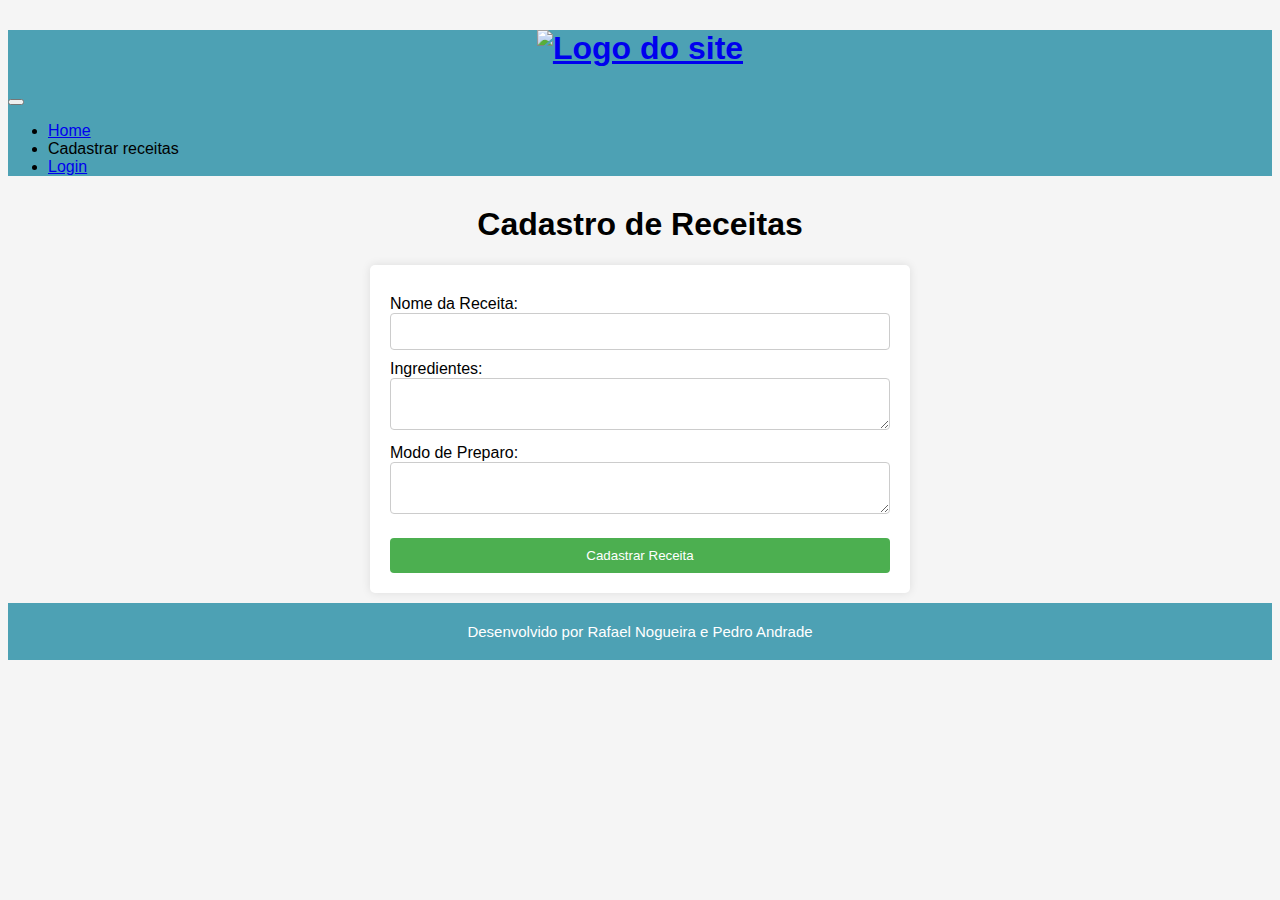
==== cadastro-receitas.html @ 177e979b "Adição de arquivos" ====
<!DOCTYPE html>
<html lang="en">
<head>
    <meta charset="UTF-8">
    <meta name="viewport" content="width=device-width, initial-scale=1.0">
    <link rel="stylesheet" href="styles.css">
    <title>Cadastro de receitas</title>
    <!-- Importação do Bootstrap -->
    <link href="https://cdn.jsdelivr.net/npm/bootstrap@5.3.0-alpha3/dist/css/bootstrap.min.css"
        rel="stylesheet" integrity="sha384-KK94CHFLLe+nY2dmCWGMq91rCGa5gtU4mk92HdvYe+M/SXH301p5ILy+dN9+nJOZ"
        crossorigin="anonymous">
</head>
<body>
    <!-- Barra de navegação -->
    <nav class="navbar navbar-expand-md navbar-light">
    <div class="container-fluid">
      <a class="navbar-brand" href="#">
        <h1 class="m-0"><img class="d-block" src="./img/pizza.png" alt="Logo do site" decoding="async" width="70" height="70"></h1>
      </a>
        <!-- Botão de toggle para dispositivos móveis -->
        <button class="navbar-toggler" type="button" data-bs-toggle="collapse" data-bs-target="#navbarSupportedContent" aria-controls="navbarSupportedContent" aria-expanded="false" aria-label="Toggle navigation">
        <span class="navbar-toggler-icon"></span>
        </button>
        <!-- Itens de navegação -->
        <div class="collapse navbar-collapse" id="navbarSupportedContent">
        <ul class="navbar-nav me-auto mb-2 mb-lg-0">
            <li class="nav-item">
            <a class="nav-link" href="index.html">Home</a>
            </li>
            <li class="nav-item">
            <a class="nav-link">Cadastrar receitas</a>
            </li>
            <li class="nav-item">
            <a class="nav-link" href="#">Login</a>
            </li>
        </ul>
        </div>
      </div>
  </nav>
    <h1>Cadastro de Receitas</h1>
<!-- Formulário de cadastro de receitas -->
  <form class="formulario" id="receitaForm" method="POST" action="#">
    <label class="texto" for="nome">Nome da Receita:</label>
    <input type="text" id="nome" name="nome" required><br>

    <label class="texto" for="ingredientes">Ingredientes:</label>
    <textarea id="ingredientes" name="ingredientes" required></textarea><br>

    <label class="texto" for="modoPreparo">Modo de Preparo:</label>
    <textarea id="modoPreparo" name="modoPreparo" required></textarea><br>

    <input class="cadastrar" type="submit" value="Cadastrar Receita">
  </form>
</body>
<!-- Rodapé-->
<footer class="rodape">
  <p>Desenvolvido por Rafael Nogueira e Pedro Andrade</p>
</footer>
</html>
---- styles.css ----
.rodape {
    color: #ffffff;
    background-color: #4da1b4;
    padding: 5px;
    text-align: center;
    font-size: 15px;
    font-weight: 400;
    margin-top: 10px;
}
.navbar {
    background-color: #4da1b4;
}
body {
  font-family: Arial, sans-serif;
  background-color: #f5f5f5;
}
h1 {
  text-align: center;
  margin-top: 30px;
}
.formulario{
  max-width: 500px;
  margin: 0 auto;
  padding: 20px;
  background-color: #fff;
  border-radius: 5px;
  box-shadow: 0 0 10px rgba(0, 0, 0, 0.1);
}
.texto{
  display: block;
  margin-top: 10px;
}
input[type="text"],
textarea {
  width: 100%;
  padding: 10px;
  border: 1px solid #ccc;
  border-radius: 4px;
  box-sizing: border-box;
}
.cadastrar {
  display: block;
  width: 100%;
  padding: 10px;
  margin-top: 20px;
  background-color: #4caf50;
  color: #fff;
  border: none;
  border-radius: 4px;
  cursor: pointer;
}
.cadastrar:hover {
  background-color: #45a049;
}
.recipe-container {
  border: 1px solid #ccc;
  border-radius: 10px;
  padding: 20px;
  margin-top: 20px;
}
#recipeContainer {
  margin-top: 20px;
}
.recipe-title {
  font-size: 32px;
  font-weight: bold;
  text-align: center;
}
.recipe-container {
  background-color: #fff;
  padding: 20px;
  margin-bottom: 20px;
  box-shadow: 0 2px 4px rgba(0, 0, 0, 0.1);
}
.recipe-container h3 {
  font-size: 24px;
  font-weight: bold;
  margin-bottom: 10px;
}
.recipe-container p {
  font-weight: bold;
  margin-bottom: 5px;
}
.recipe-container ul {
  padding-left: 20px;

}
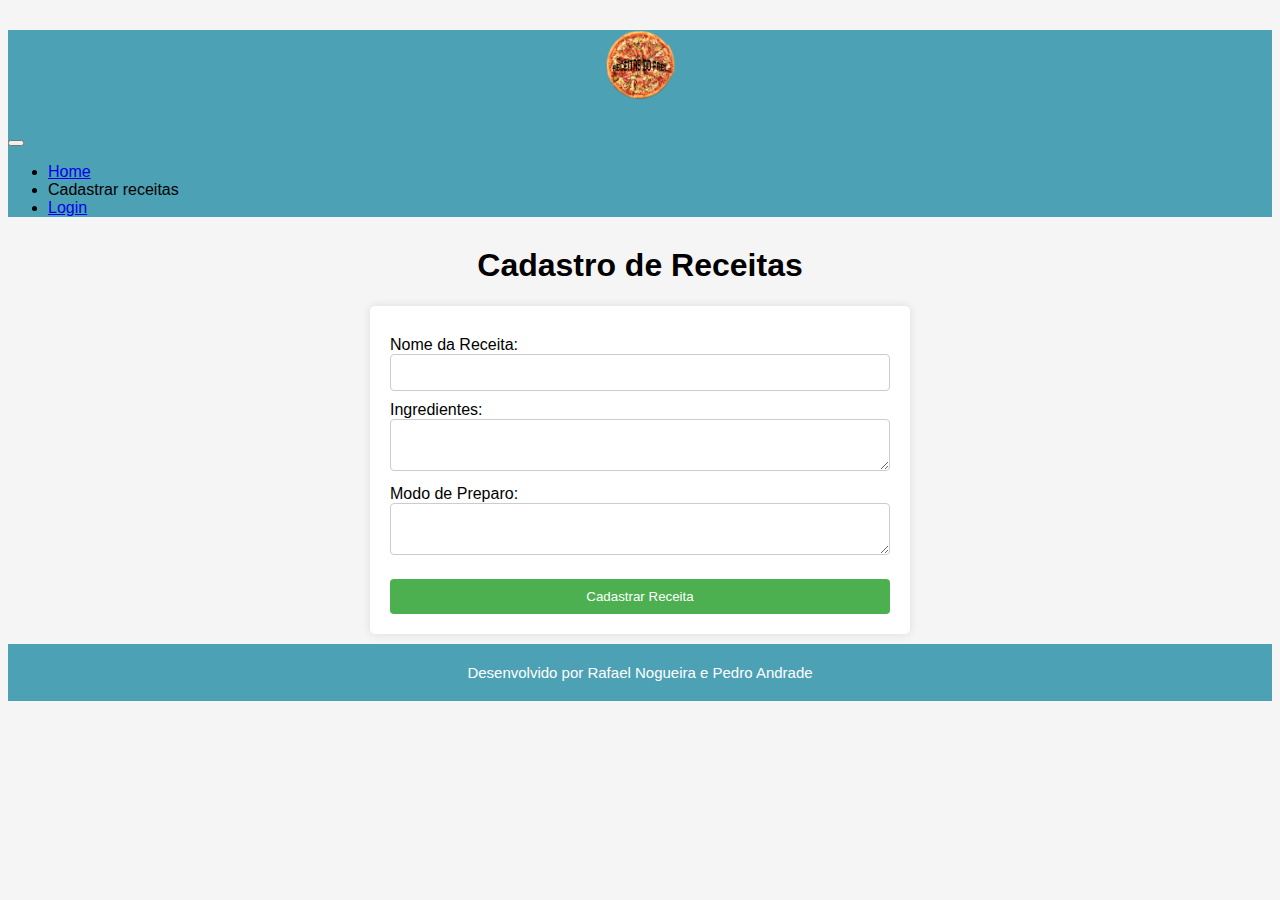
==== commit f89b64ec: "Adição da tela login e o início do uso da linguagem javascript" ====
--- a/cadastro-receitas.html
+++ b/cadastro-receitas.html
@@ -1,44 +1,47 @@
 <!DOCTYPE html>
 <html lang="en">
+
 <head>
-    <meta charset="UTF-8">
-    <meta name="viewport" content="width=device-width, initial-scale=1.0">
-    <link rel="stylesheet" href="styles.css">
-    <title>Cadastro de receitas</title>
-    <!-- Importação do Bootstrap -->
-    <link href="https://cdn.jsdelivr.net/npm/bootstrap@5.3.0-alpha3/dist/css/bootstrap.min.css"
-        rel="stylesheet" integrity="sha384-KK94CHFLLe+nY2dmCWGMq91rCGa5gtU4mk92HdvYe+M/SXH301p5ILy+dN9+nJOZ"
-        crossorigin="anonymous">
+  <meta charset="UTF-8">
+  <meta name="viewport" content="width=device-width, initial-scale=1.0">
+  <link rel="stylesheet" href="styles.css">
+  <title>Cadastro de receitas</title>
+  <!-- Importação do Bootstrap -->
+  <link href="https://cdn.jsdelivr.net/npm/bootstrap@5.3.0-alpha3/dist/css/bootstrap.min.css" rel="stylesheet"
+    integrity="sha384-KK94CHFLLe+nY2dmCWGMq91rCGa5gtU4mk92HdvYe+M/SXH301p5ILy+dN9+nJOZ" crossorigin="anonymous">
 </head>
+
 <body>
-    <!-- Barra de navegação -->
-    <nav class="navbar navbar-expand-md navbar-light">
+  <!-- Barra de navegação -->
+  <nav class="navbar navbar-expand-md navbar-light">
     <div class="container-fluid">
       <a class="navbar-brand" href="#">
-        <h1 class="m-0"><img class="d-block" src="./img/pizza.png" alt="Logo do site" decoding="async" width="70" height="70"></h1>
+        <h1 class="m-0"><img class="d-block" src="./img/pngegg.png" alt="Logo do site" decoding="async" width="70"
+            height="70"></h1>
       </a>
-        <!-- Botão de toggle para dispositivos móveis -->
-        <button class="navbar-toggler" type="button" data-bs-toggle="collapse" data-bs-target="#navbarSupportedContent" aria-controls="navbarSupportedContent" aria-expanded="false" aria-label="Toggle navigation">
+      <!-- Botão de toggle para dispositivos móveis -->
+      <button class="navbar-toggler" type="button" data-bs-toggle="collapse" data-bs-target="#navbarSupportedContent"
+        aria-controls="navbarSupportedContent" aria-expanded="false" aria-label="Toggle navigation">
         <span class="navbar-toggler-icon"></span>
-        </button>
-        <!-- Itens de navegação -->
-        <div class="collapse navbar-collapse" id="navbarSupportedContent">
+      </button>
+      <!-- Itens de navegação -->
+      <div class="collapse navbar-collapse" id="navbarSupportedContent">
         <ul class="navbar-nav me-auto mb-2 mb-lg-0">
-            <li class="nav-item">
+          <li class="nav-item">
             <a class="nav-link" href="index.html">Home</a>
-            </li>
-            <li class="nav-item">
+          </li>
+          <li class="nav-item">
             <a class="nav-link">Cadastrar receitas</a>
-            </li>
-            <li class="nav-item">
+          </li>
+          <li class="nav-item">
             <a class="nav-link" href="#">Login</a>
-            </li>
+          </li>
         </ul>
-        </div>
       </div>
+    </div>
   </nav>
-    <h1>Cadastro de Receitas</h1>
-<!-- Formulário de cadastro de receitas -->
+  <h1>Cadastro de Receitas</h1>
+  <!-- Formulário de cadastro de receitas -->
   <form class="formulario" id="receitaForm" method="POST" action="#">
     <label class="texto" for="nome">Nome da Receita:</label>
     <input type="text" id="nome" name="nome" required><br>
@@ -51,9 +54,15 @@
 
     <input class="cadastrar" type="submit" value="Cadastrar Receita">
   </form>
+  
+<script src="personalizado.js"></script>
 </body>
 <!-- Rodapé-->
 <footer class="rodape">
-  <p>Desenvolvido por Rafael Nogueira e Pedro Andrade</p>
+  <div class="container">
+    <p>Desenvolvido por Rafael Nogueira e Pedro Andrade</p>
+  </div>
 </footer>
+</footer>
+
 </html>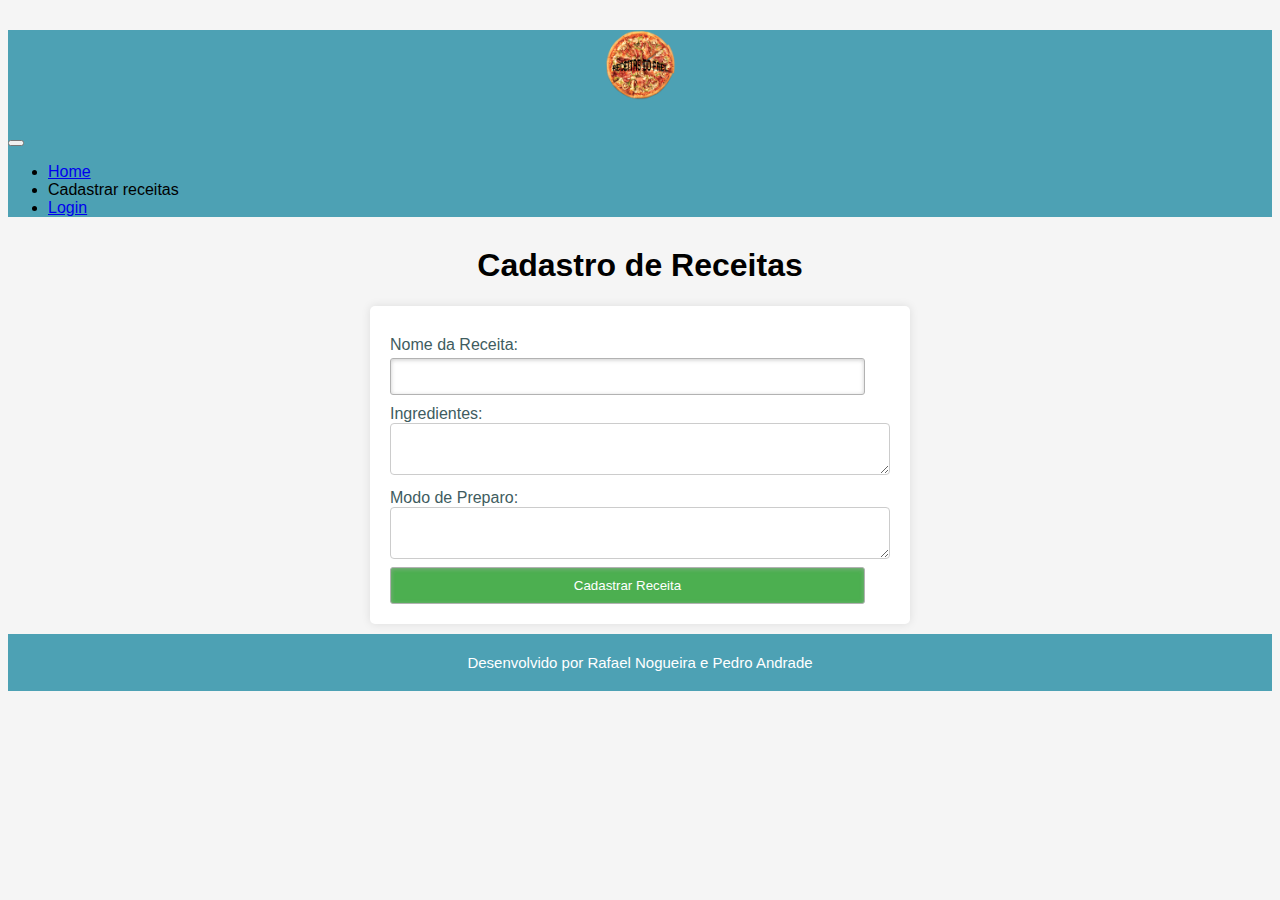
==== commit 7b62c752: "Adições feitas em aula" ====
--- a/cadastro-receitas.html
+++ b/cadastro-receitas.html
@@ -34,7 +34,7 @@
             <a class="nav-link">Cadastrar receitas</a>
           </li>
           <li class="nav-item">
-            <a class="nav-link" href="#">Login</a>
+            <a class="nav-link" href="login.html">Login</a>
           </li>
         </ul>
       </div>
@@ -63,6 +63,5 @@
     <p>Desenvolvido por Rafael Nogueira e Pedro Andrade</p>
   </div>
 </footer>
-</footer>
 
 </html>--- a/styles.css
+++ b/styles.css
@@ -84,4 +84,116 @@
 .recipe-container ul {
   padding-left: 20px;
 
+}
+
+
+input:not([type="checkbox"]) {
+  width: 95%;
+  margin-top: 4px;
+  padding: 10px;
+  border: 1px solid #b2b2b2;
+
+  border-radius: 3px;
+
+  box-shadow: 0px 1px 4px 0px rgba(168, 168, 168, 0.6) inset;
+  transition: all 0.2s linear;
+}
+
+.input_submeter{
+  width: 100%;
+  cursor: pointer;
+  background: rgb(61, 157, 179);
+  padding: 8px 5px;
+  color: #fff;
+  font-size: 20px;
+  border: 1px solid #fff;
+  margin-bottom: 10px;
+  text-shadow: 0 1px 1px #333;
+}
+
+.input_submeter:hover {
+  background: #4ab3c6;
+}
+
+
+.link {
+  position: absolute;
+  background: #e1eaeb;
+  color: #7f7c7c;
+  left: 0px;
+  height: 20px;
+  width: 440px;
+  padding: 17px 30px 20px 30px;
+  font-size: 16px;
+  text-align: right;
+  border-top: 1px solid #dbe5e8;
+  border-radius: 0 0 5px 5px;
+}
+
+.link a {
+  font-weight: bold;
+  background: #f7f8f1;
+  padding: 6px;
+  color: rgb(29, 162, 193);
+  margin-left: 10px;
+  border: 1px solid #cbd518;
+
+  transition: all 0.4s linear;
+}
+
+.link a:hover {
+  color: #39bfd7;
+  background: #f7f7f7;
+  border: 1px solid #4ab3c6;
+}
+
+#login,
+#cadastro {
+  position: absolute;
+  top: 0px;
+  width: 88%;
+  padding: 18px 6% 60px 6%;
+  margin: 0 0 35px 0;
+  background: #f7f7f7;
+  border: 1px solid rgba(147, 184, 189, 0.8);
+  border-radius: 5px;
+
+  animation-duration: 0.5s;
+  animation-timing-function: ease;
+  animation-fill-mode: both;
+}
+
+#paracadastro:target~.content #login,
+#paralogin:target~.content #cadastro {
+  z-index: 2;
+  animation-name: fadeInLeft;
+  animation-delay: .1s;  
+}
+
+a.links {
+  display: none;
+}
+
+.content {
+  width: 500px;
+  min-height: 560px;
+  margin: 0px auto;
+  position: relative;
+}
+
+p {
+  margin-bottom: 15px;
+}
+
+.content p:first-child {
+  margin: 0px;
+}
+
+label {
+  color: #405c60;
+  position: relative;
+}
+
+input {
+  outline: none;
 }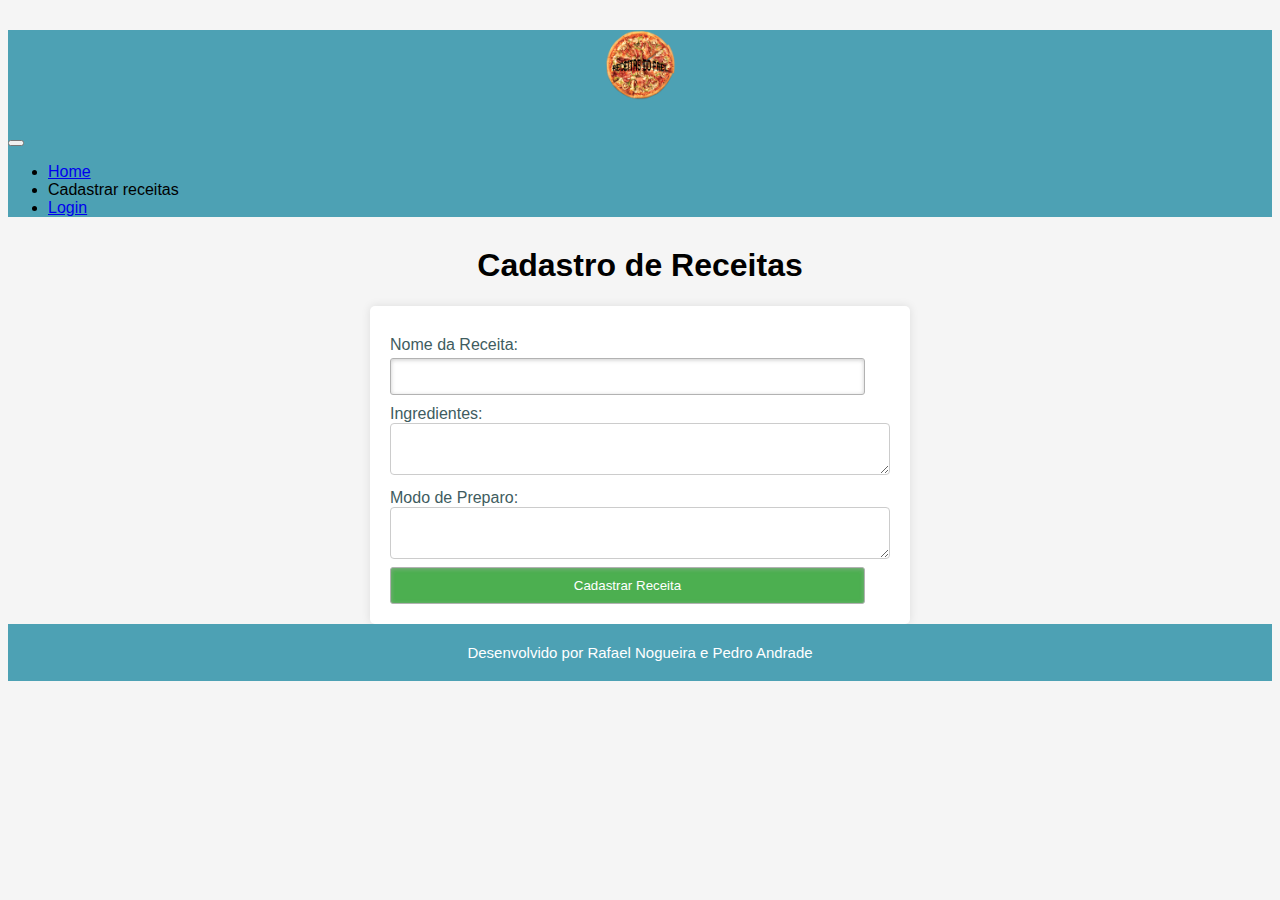
==== commit 9e56c518: "Resolvido os erros relacionados ao rodapé e à tela de login." ====
--- a/cadastro-receitas.html
+++ b/cadastro-receitas.html
@@ -11,7 +11,7 @@
     integrity="sha384-KK94CHFLLe+nY2dmCWGMq91rCGa5gtU4mk92HdvYe+M/SXH301p5ILy+dN9+nJOZ" crossorigin="anonymous">
 </head>
 
-<body>
+<body class="d-flex flex-column min-vh-100">
   <!-- Barra de navegação -->
   <nav class="navbar navbar-expand-md navbar-light">
     <div class="container-fluid">
@@ -58,7 +58,7 @@
 <script src="personalizado.js"></script>
 </body>
 <!-- Rodapé-->
-<footer class="rodape">
+<footer class="mt-auto">
   <div class="container">
     <p>Desenvolvido por Rafael Nogueira e Pedro Andrade</p>
   </div>
--- a/styles.css
+++ b/styles.css
@@ -1,11 +1,10 @@
-.rodape {
+footer {
     color: #ffffff;
     background-color: #4da1b4;
     padding: 5px;
     text-align: center;
     font-size: 15px;
     font-weight: 400;
-    margin-top: 10px;
 }
 .navbar {
     background-color: #4da1b4;
@@ -86,16 +85,28 @@
 
 }
 
+.h1_login:after {
+  content: ' ';
+  display: block;
+  width: 100%;
+  height: 2px;
+  margin-top: 10px;
+  background: -webkit-linear-gradient(left, rgba(147, 184, 189, 0) 0%, rgba(147, 184, 189, 0.8) 20%, rgba(147, 184, 189, 1) 53%, rgba(147, 184, 189, 0.8) 79%, rgba(147, 184, 189, 0) 100%);
+  background: linear-gradient(left, rgba(147, 184, 189, 0) 0%, rgba(147, 184, 189, 0.8) 20%, rgba(147, 184, 189, 1) 53%, rgba(147, 184, 189, 0.8) 79%, rgba(147, 184, 189, 0) 100%);
+}
 
 input:not([type="checkbox"]) {
   width: 95%;
   margin-top: 4px;
   padding: 10px;
   border: 1px solid #b2b2b2;
-
+  -webkit-border-radius: 3px;
   border-radius: 3px;
 
+  -webkit-box-shadow: 0px 1px 4px 0px rgba(168, 168, 168, 0.6) inset;
   box-shadow: 0px 1px 4px 0px rgba(168, 168, 168, 0.6) inset;
+
+  -webkit-transition: all 0.2s linear;
   transition: all 0.2s linear;
 }
 
@@ -109,6 +120,11 @@
   border: 1px solid #fff;
   margin-bottom: 10px;
   text-shadow: 0 1px 1px #333;
+
+  -webkit-border-radius: 5px;
+  border-radius: 5px;
+
+  transition: all 0.2s linear;
 }
 
 .input_submeter:hover {
@@ -137,6 +153,7 @@
   color: rgb(29, 162, 193);
   margin-left: 10px;
   border: 1px solid #cbd518;
+  border-radius: 4px;
 
   transition: all 0.4s linear;
 }
@@ -147,8 +164,8 @@
   border: 1px solid #4ab3c6;
 }
 
-#login,
-#cadastro {
+#cadastro,
+#login {
   position: absolute;
   top: 0px;
   width: 88%;
@@ -163,12 +180,45 @@
   animation-fill-mode: both;
 }
 
-#paracadastro:target~.content #login,
-#paralogin:target~.content #cadastro {
+#paracadastro:target~.content #cadastro,
+#paralogin:target~.content #login {
   z-index: 2;
   animation-name: fadeInLeft;
   animation-delay: .1s;  
 }
+
+#registro:target~.content #login,
+#paralogin:target~.content #cadastro {
+  -webkit-animation-name: fadeOutLeft;
+  animation-name: fadeOutLeft;
+}
+
+
+@keyframes fadeInLeft {
+  0% {
+    opacity: 0;
+    transform: translateX(-20px);
+  }
+
+  100% {
+    opacity: 1;
+    transform: translateX(0);
+  }
+
+  
+}
+
+@keyframes fadeOutLeft {
+  0% {
+    opacity: 1;
+    transform: translateX(0);
+  }
+
+  100% {
+    opacity: 0;
+    transform: translateX(-20px);
+  }
+} 
 
 a.links {
   display: none;
